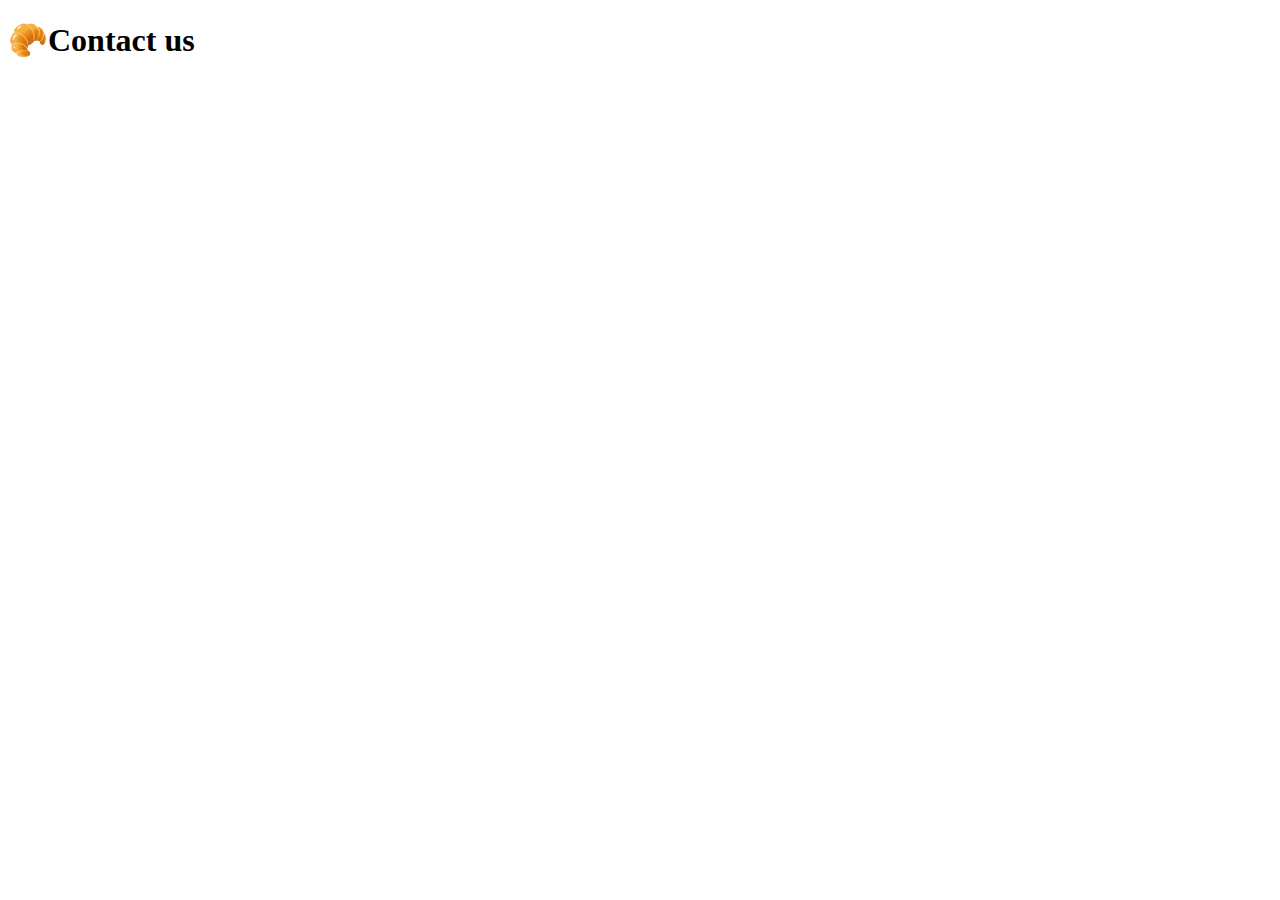
==== contact.html @ 7a71273a "Created the structure of the multipage static website" ====
<!DOCTYPE html>
<html lang="en">
  <head>
    <meta charset="UTF-8" />
    <meta name="viewport" content="width=device-width, initial-scale=1.0" />
    <title>Contact us</title>
  </head>
  <body>
    <h1>🥐Contact us</h1>
  </body>
</html>
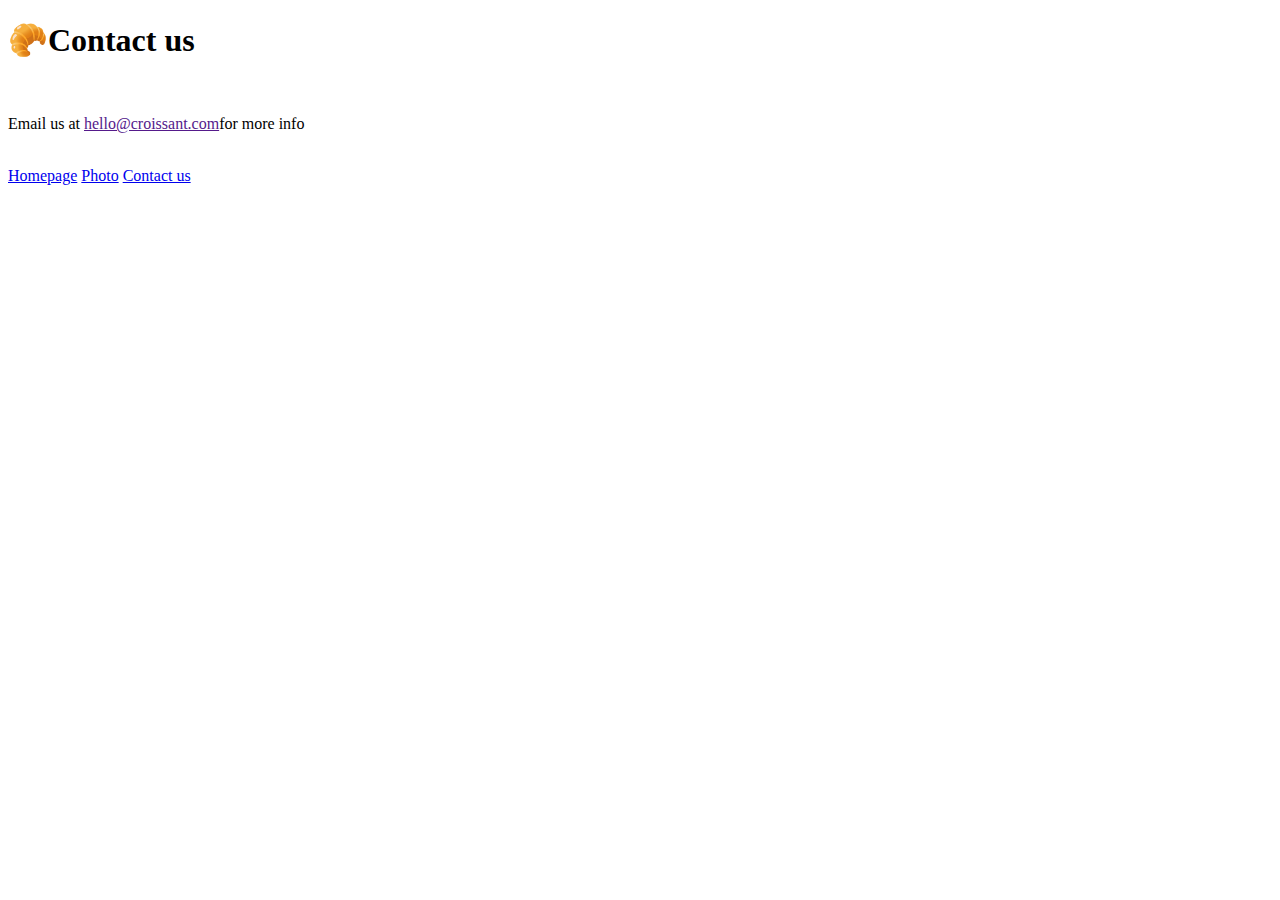
==== commit b8d0deb1: "Created the HTML elements for the static multipage website" ====
--- a/contact.html
+++ b/contact.html
@@ -7,5 +7,11 @@
   </head>
   <body>
     <h1>🥐Contact us</h1>
+    <br />
+    <p>Email us at <a href="">hello@croissant.com</a>for more info</p>
+    <br />
+    <a href="/">Homepage</a>
+    <a href="/photo.html">Photo</a>
+    <a href="/contact.html">Contact us</a>
   </body>
 </html>
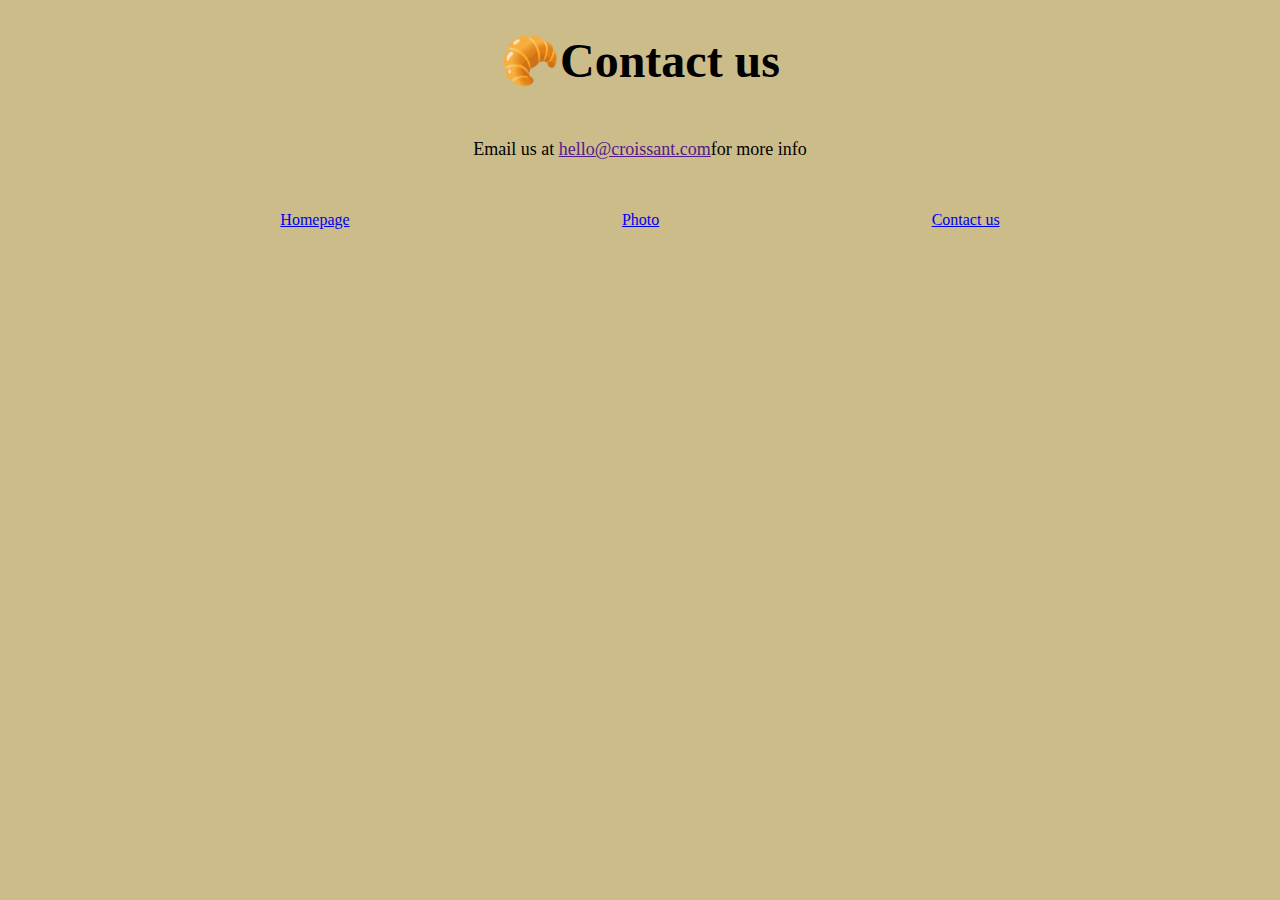
==== commit dedee63a: "Added the CSS and responsive options" ====
--- a/contact.html
+++ b/contact.html
@@ -3,15 +3,19 @@
   <head>
     <meta charset="UTF-8" />
     <meta name="viewport" content="width=device-width, initial-scale=1.0" />
+    <link rel="stylesheet" href="/style/app.css" />
     <title>Contact us</title>
   </head>
   <body>
     <h1>🥐Contact us</h1>
+    <p class="contact-text">
+      Email us at <a href="">hello@croissant.com</a>for more info
+    </p>
     <br />
-    <p>Email us at <a href="">hello@croissant.com</a>for more info</p>
-    <br />
-    <a href="/">Homepage</a>
-    <a href="/photo.html">Photo</a>
-    <a href="/contact.html">Contact us</a>
+    <div class="links">
+      <a href="/">Homepage</a>
+      <a href="/photo.html">Photo</a>
+      <a href="/contact.html">Contact us</a>
+    </div>
   </body>
 </html>
--- a/style/app.css
+++ b/style/app.css
@@ -0,0 +1,34 @@
+body {
+  background-color: rgb(203, 188, 138);
+}
+
+h1 {
+  text-align: center;
+  font-size: 48px;
+}
+
+p {
+  text-align: center;
+  font-size: 18px;
+}
+
+.paragraph {
+  margin-top: 50px;
+}
+
+.contact-text {
+  margin-top: 50px;
+}
+
+.links {
+  display: flex;
+  justify-content: space-evenly;
+  padding: 0;
+  margin-top: 15px;
+}
+
+.photo {
+  max-width: 100%;
+  height: auto;
+  margin: 0 auto;
+}
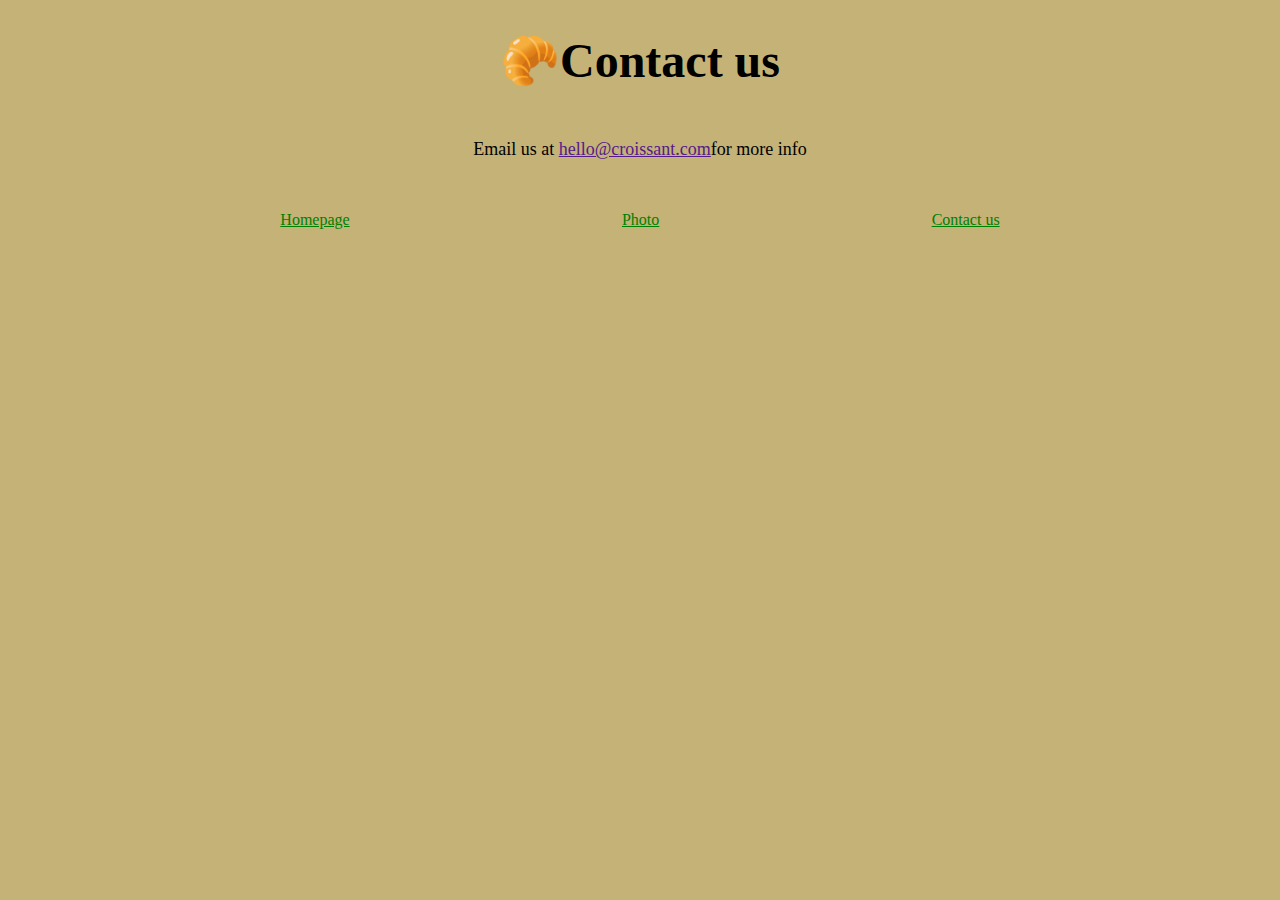
==== commit be2ca1ec: "Added the remaining CSS features, adjusted picture" ====
--- a/contact.html
+++ b/contact.html
@@ -13,9 +13,9 @@
     </p>
     <br />
     <div class="links">
-      <a href="/">Homepage</a>
-      <a href="/photo.html">Photo</a>
-      <a href="/contact.html">Contact us</a>
+      <a href="/" class="link">Homepage</a>
+      <a href="/photo.html" class="link">Photo</a>
+      <a href="/contact.html" class="link">Contact us</a>
     </div>
   </body>
 </html>
--- a/style/app.css
+++ b/style/app.css
@@ -1,5 +1,5 @@
 body {
-  background-color: rgb(203, 188, 138);
+  background-color: rgb(196, 178, 119);
 }
 
 h1 {
@@ -27,8 +27,13 @@
   margin-top: 15px;
 }
 
+.link {
+  color: green;
+}
+
 .photo {
   max-width: 100%;
   height: auto;
   margin: 0 auto;
+  border-radius: 10px;
 }
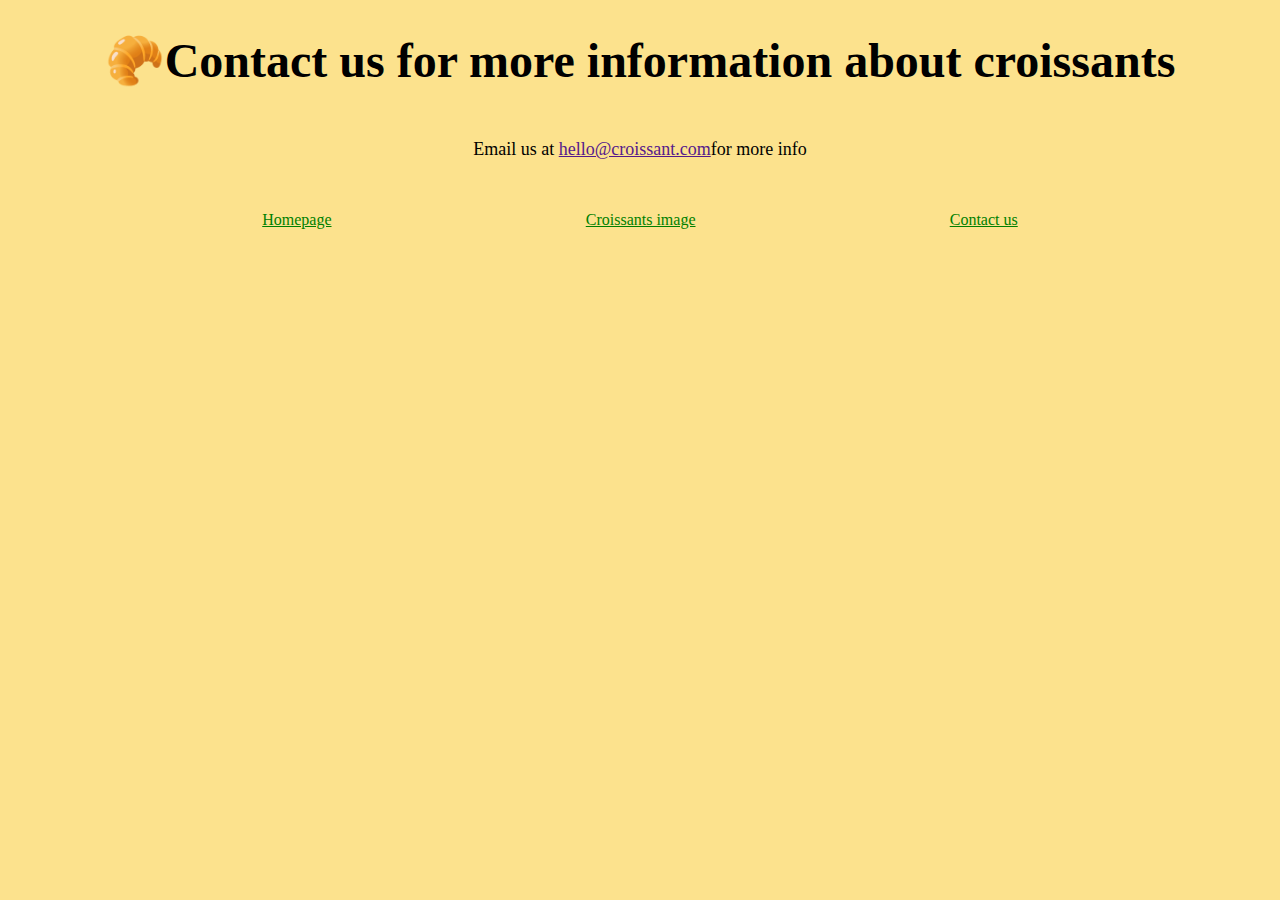
==== commit a074c3cf: "Added SEO friendly features and descriptions" ====
--- a/contact.html
+++ b/contact.html
@@ -2,19 +2,23 @@
 <html lang="en">
   <head>
     <meta charset="UTF-8" />
+    <meta
+      name="description"
+      content="A page with the description of what croissants are, and about their history. The present page is about contact details, and how to reach out to have more information."
+    />
     <meta name="viewport" content="width=device-width, initial-scale=1.0" />
     <link rel="stylesheet" href="/style/app.css" />
-    <title>Contact us</title>
+    <title>Contact us - Croissant.com</title>
   </head>
   <body>
-    <h1>🥐Contact us</h1>
+    <h1>🥐Contact us for more information about croissants</h1>
     <p class="contact-text">
       Email us at <a href="">hello@croissant.com</a>for more info
     </p>
     <br />
     <div class="links">
       <a href="/" class="link">Homepage</a>
-      <a href="/photo.html" class="link">Photo</a>
+      <a href="/photo.html" class="link">Croissants image</a>
       <a href="/contact.html" class="link">Contact us</a>
     </div>
   </body>
--- a/style/app.css
+++ b/style/app.css
@@ -1,5 +1,5 @@
 body {
-  background-color: rgb(196, 178, 119);
+  background-color: rgb(252, 226, 141);
 }
 
 h1 {
@@ -33,6 +33,7 @@
 
 .photo {
   max-width: 100%;
+  display: block;
   height: auto;
   margin: 0 auto;
   border-radius: 10px;
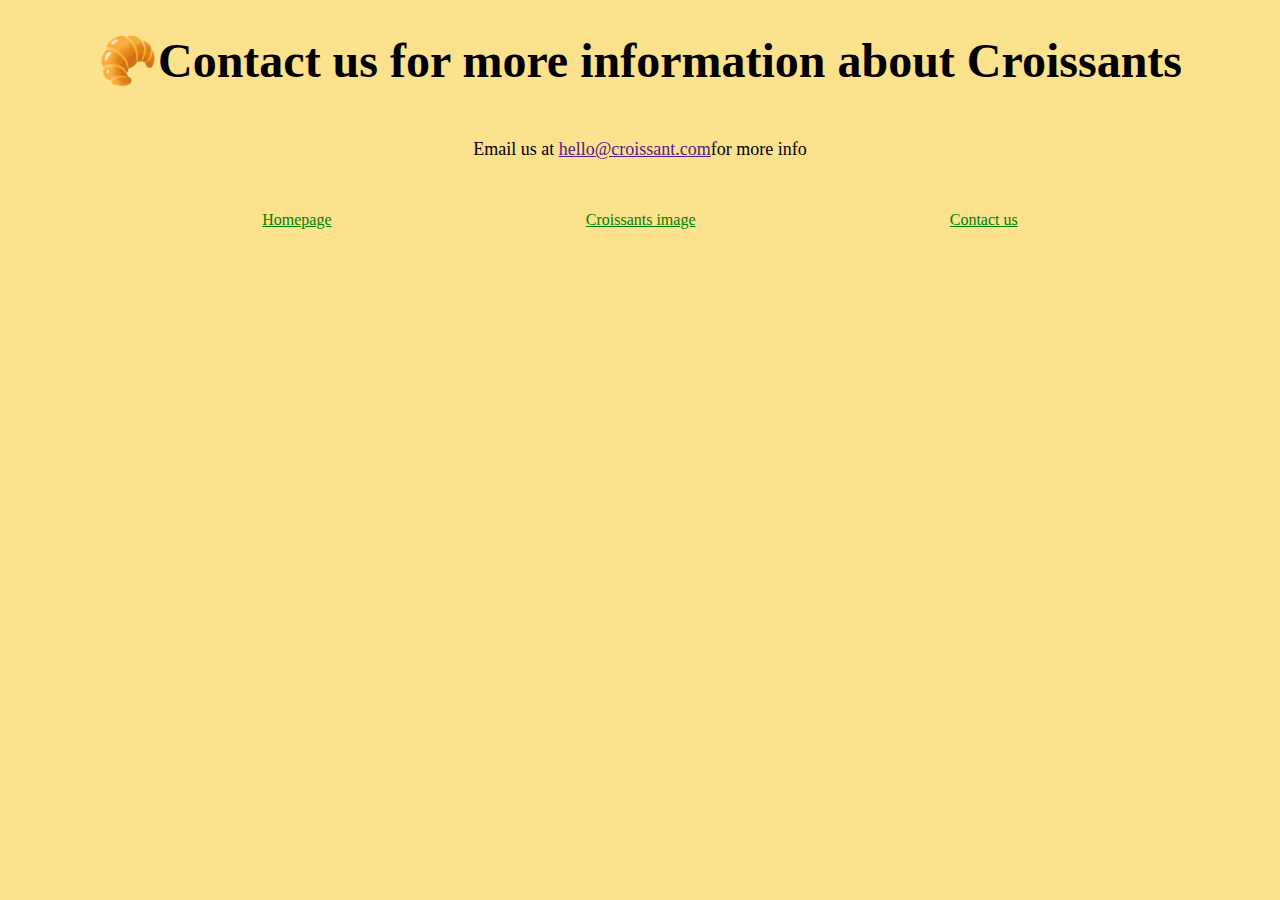
==== commit 4be7a150: "Last corrections - style" ====
--- a/contact.html
+++ b/contact.html
@@ -11,7 +11,7 @@
     <title>Contact us - Croissant.com</title>
   </head>
   <body>
-    <h1>🥐Contact us for more information about croissants</h1>
+    <h1>🥐Contact us for more information about Croissants</h1>
     <p class="contact-text">
       Email us at <a href="">hello@croissant.com</a>for more info
     </p>
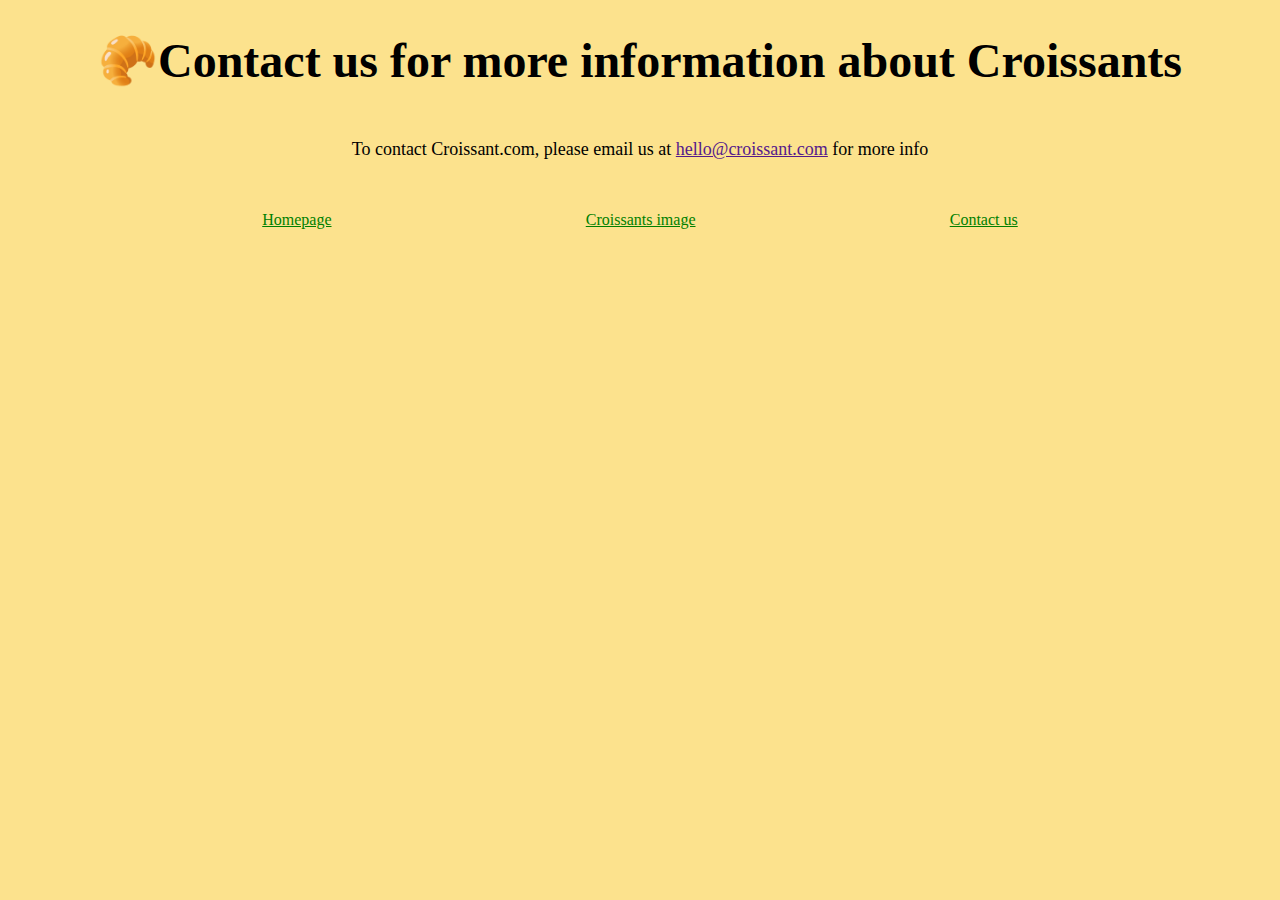
==== commit 149322a9: "Made the last changes to make the website more SEO friendly" ====
--- a/contact.html
+++ b/contact.html
@@ -4,7 +4,7 @@
     <meta charset="UTF-8" />
     <meta
       name="description"
-      content="A page with the description of what croissants are, and about their history. The present page is about contact details, and how to reach out to have more information."
+      content="A contact page with about contact details, and how to reach out to have more information."
     />
     <meta name="viewport" content="width=device-width, initial-scale=1.0" />
     <link rel="stylesheet" href="/style/app.css" />
@@ -13,13 +13,18 @@
   <body>
     <h1>🥐Contact us for more information about Croissants</h1>
     <p class="contact-text">
-      Email us at <a href="">hello@croissant.com</a>for more info
+      To contact Croissant.com, please email us at
+      <a href="">hello@croissant.com</a> for more info
     </p>
     <br />
     <div class="links">
-      <a href="/" class="link">Homepage</a>
-      <a href="/photo.html" class="link">Croissants image</a>
-      <a href="/contact.html" class="link">Contact us</a>
+      <a href="/" class="link" title="Home">Homepage</a>
+      <a href="/photo.html" class="link" title="Croissant photo"
+        >Croissants image</a
+      >
+      <a href="/contact.html" class="link" title="Contact Croissant.com"
+        >Contact us</a
+      >
     </div>
   </body>
 </html>
